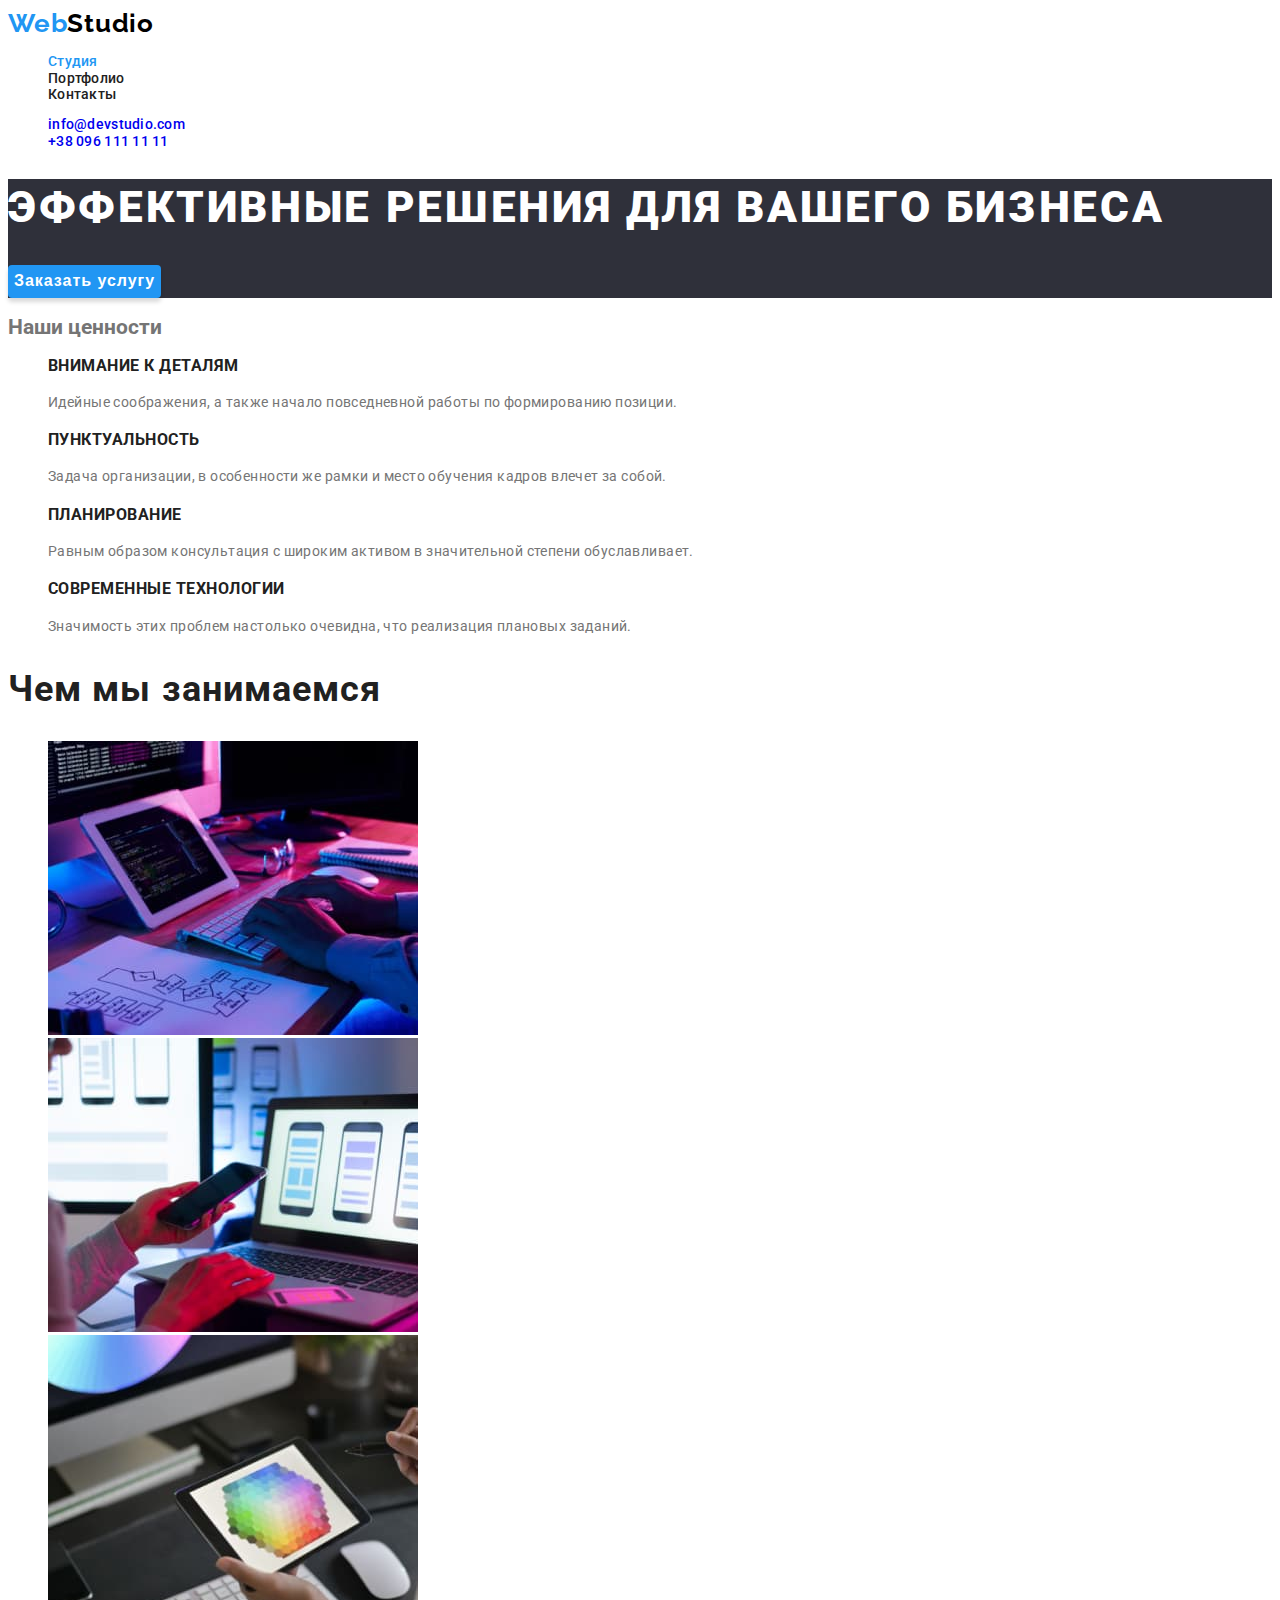
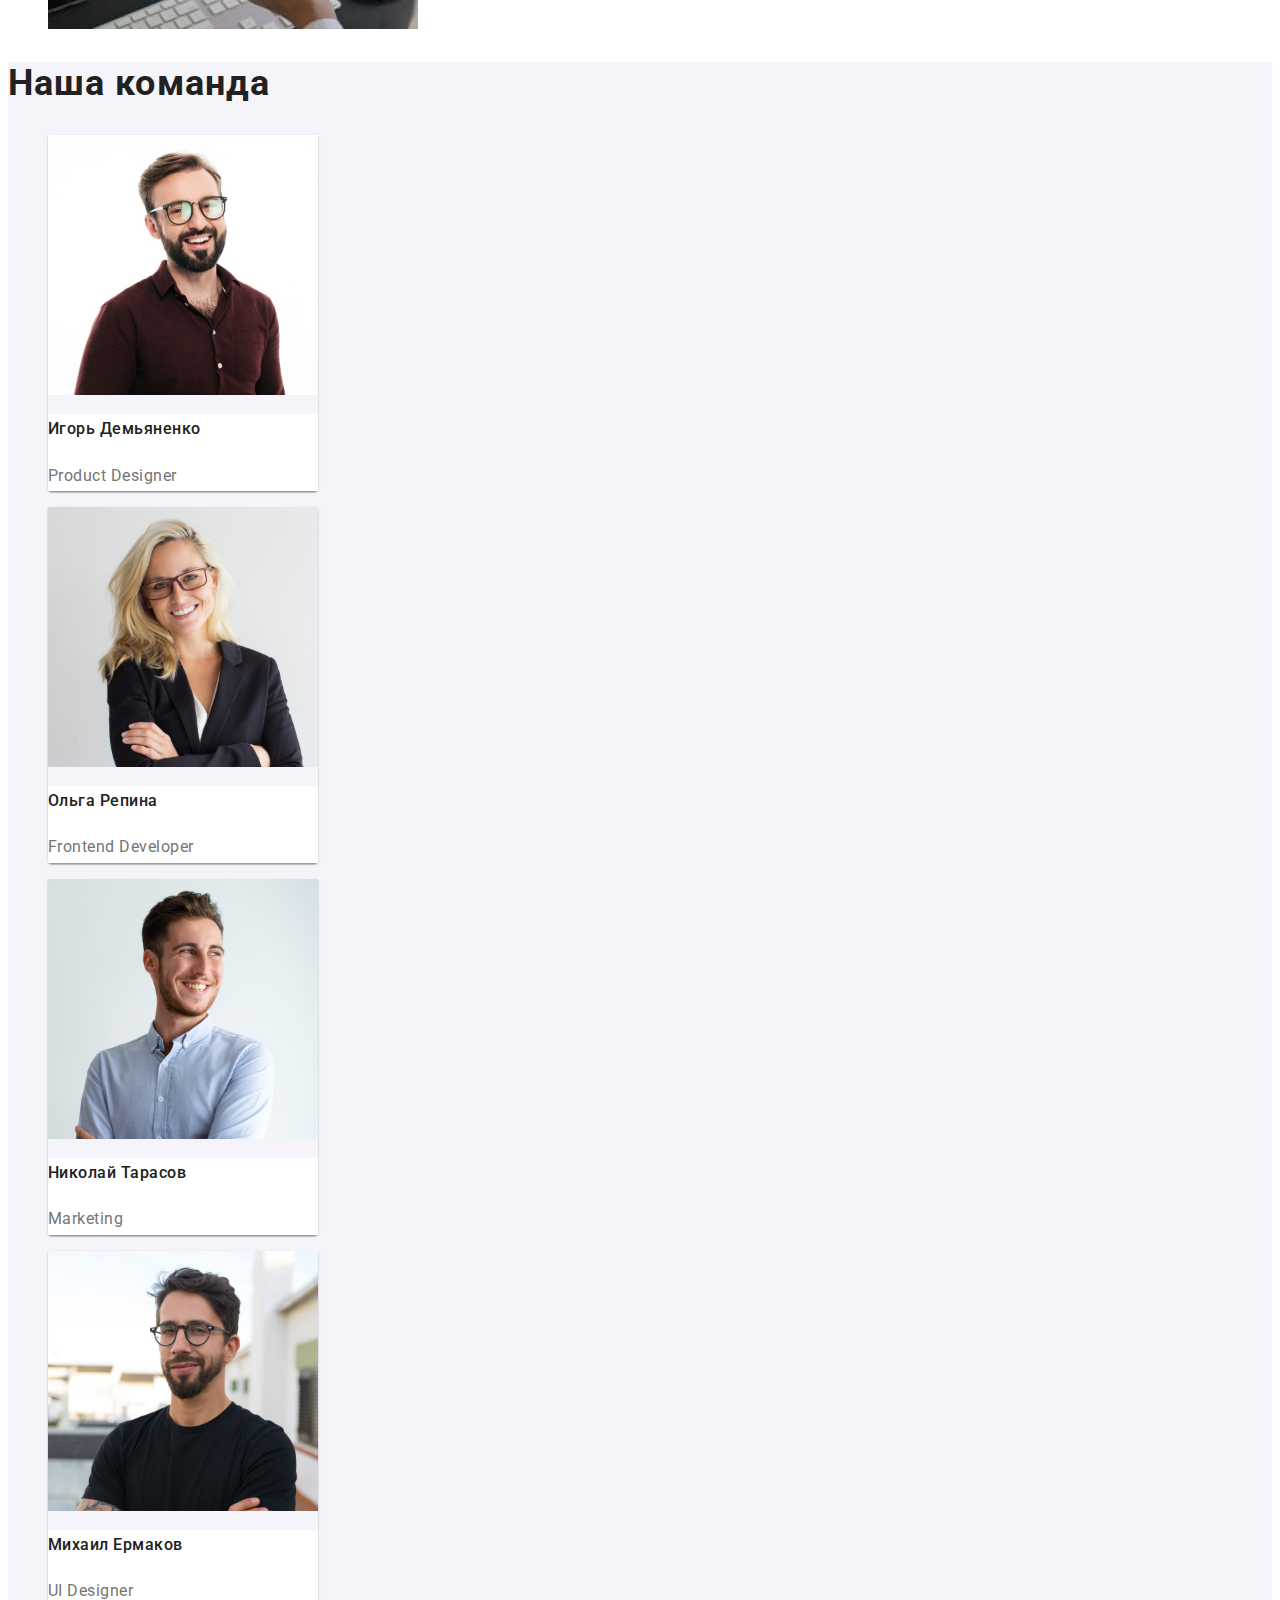
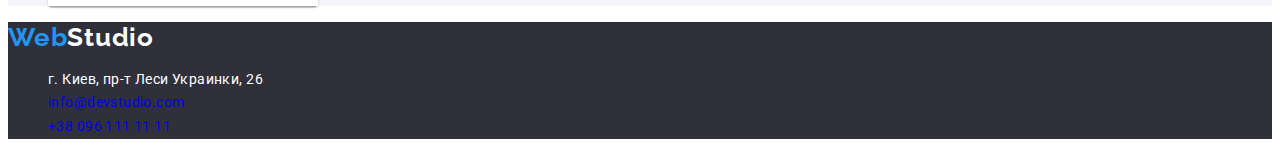
==== index.html @ 566d735e "first commit" ====
<!DOCTYPE html>
<html lang="ru">

<head>
	<meta charset="UTF-8">
	<meta http-equiv="X-UA-Compatible" content="IE=edge">
	<meta name="viewport" content="width=device-width, initial-scale=1.0">
	<title>WebStudio</title>
	<link rel="stylesheet" href="./css/style.css">
</head>

<body>
	<header class="header">
		<div class="container">
			<nav class="navigation">
				<a class="logo" href="/"><span>Web</span>Studio</a>
				<ul class="menu">
					<li class="menu-item active-page"><a href="#">Студия</a></li>
					<li class="menu-item"><a href="portfolio.html">Портфолио</a></li>
					<li class="menu-item"><a href="#">Контакты</a></li>
				</ul>
			</nav>
			<ul class="contacts">
				<li class="contacts-item"><a href="mailto:info@devstudio.com">info@devstudio.com</a></li>
				<li class="contacts-item"><a href="tel:+380961111111">+38 096 111 11 11</a></li>
			</ul>
		</div>
	</header>
	<main class="main">
		<section class="banner">
			<h1 class="banner-title">Эффективные решения для вашего бизнеса</h1>
			<button class="banner-btn" type="button">Заказать услугу</button>
		</section>
		<section class="our-values">
			<h2 class="our-values-title">Наши ценности</h2>
			<ul class="our-values-list">
				<li class="our-values-list-item">
					<h3 class="our-values-list-item-title">Внимание к деталям</h3>
					<p class="our-values-list-item-text">Идейные соображения, а также начало повседневной работы по
						формированию позиции.</p>
				</li>
				<li class="our-values-list-item">
					<h3 class="our-values-list-item-title">Пунктуальность</h3>
					<p class="our-values-list-item-text">Задача организации, в особенности же рамки и место обучения кадров
						влечет за собой.</p>
				</li>
				<li class="our-values-list-item">
					<h3 class="our-values-list-item-title">Планирование</h3>
					<p class="our-values-list-item-text">Равным образом консультация с широким активом в значительной степени
						обуславливает.</p>
				</li>
				<li class="our-values-list-item">
					<h3 class="our-values-list-item-title">Современные технологии</h3>
					<p class="our-values-list-item-text">Значимость этих проблем настолько очевидна, что реализация плановых
						заданий.</p>
				</li>
			</ul>
		</section>
		<section class="work">
			<h2 class="work-title">Чем мы занимаемся</h2>
			<ul class="work-list">
				<li class="work-list-item">
					<img src="./images/image.jpg" alt="img" width="370">
				</li>
				<li class="work-list-item">
					<img src="./images/image-1.jpg" alt="img" width="370">
				</li>
				<li class="work-list-item">
					<img src="./images/image-2.jpg" alt="img" width="370">
				</li>
			</ul>
		</section>
		<section class="team">
			<h2 class="team-title">Наша команда</h2>
			<ul class="team-list">
				<li class="team-list-item">
					<img src="./images/man.jpg" alt="img" width="270">
					<div class="team-list-item-description">
						<h3 class="team-list-item-title">Игорь Демьяненко</h3>
						<p class="team-list-item-text">Product Designer</p>
					</div>
				</li>
				<li class="team-list-item">
					<img src="./images/man-1.jpg" alt="img" width="270">
					<div class="team-list-item-description">
						<h3 class="team-list-item-title">Ольга Репина</h3>
						<p class="team-list-item-text">Frontend Developer</p>
					</div>
				</li>
				<li class="team-list-item">
					<img src="./images/man-2.jpg" alt="img" width="270">
					<div class="team-list-item-description">
						<h3 class="team-list-item-title">Николай Тарасов</h3>
						<p class="team-list-item-text">Marketing</p>
					</div>
				</li>
				<li class="team-list-item">
					<img src="./images/man-3.jpg" alt="img" width="270">
					<div class="team-list-item-description">
						<h3 class="team-list-item-title">Михаил Ермаков</h3>
						<p class="team-list-item-text">UI Designer</p>
					</div>
				</li>
			</ul>
		</section>
	</main>
	<footer class="footer">
		<div class="logo-wrapper">
			<a class="logo logo-footer" href="/"><span>Web</span>Studio</a>
		</div>
		<address class="footer-contacts">
			<ul class="footer-contacts-list">
				<li class="footer-contacts-list-item"><a href="https://goo.gl/maps/7mdq3XpmU91wZmcYA">г. Киев, пр-т Леси Украинки, 26</a></li>
				<li class="footer-contacts-list-item"><a href="mailto:info@devstudio.com">info@devstudio.com</a></li>
				<li class="footer-contacts-list-item"><a href="tel:+380961111111">+38 096 111 11 11</a></li>
			</ul>
		</address>
	</footer>
</body>

</html>
---- css/style.css ----
@import url('https://fonts.googleapis.com/css2?family=Raleway:wght@700&family=Roboto:wght@400;500;700;900&display=swap');

:root {
	--main-bgd-color: #E5E5E5;
	--accent: #2196F3;
	--main-text-color: #757575;
	--title-color: #212121;
	--white: #fff;
	--black: #000;
	--bgd-accent: #2F303A;
	--bgd-accent-team: #F5F4FA;
}

body {
	font-family: 'Roboto', sans-serif;
	font-size: 14px;
	font-weight: 400;
	color: var(--main-text-color);
}

.logo {
	font-family: 'Raleway', sans-serif;
	font-weight: 700;
	font-size: 26px;
	line-height: 1.2;
	letter-spacing: 0.03em;
	color: var(--black);
	text-decoration: none;
}

.logo span {
	color: var(--accent);
}

.menu {
	list-style-type: none;
}

.menu-item a {
	color: var(--title-color);
	font-weight: 500;
	line-height: 1.1;
	letter-spacing: 0.02em;
	text-decoration: none;
}

.active-page a {
	color: var(--accent);
}

.contacts {
	list-style-type: none;
}

.contacts-item a {
	font-weight: 500;
	line-height: 1.1;
	letter-spacing: 0.02em;
	text-decoration: none;
}

.menu-item a:hover,
.menu-item a:focus,
.contacts-item a:hover,
.contacts-item a:focus {
	color: var(--accent);
}

.banner {
	background-color: var(--bgd-accent);
}

.banner-title {
	color: var(--white);
	font-weight: 900;
	font-size: 44px;
	line-height: 1.3;
	letter-spacing: 0.06em;
	text-transform: uppercase;
}

.banner-btn {
	color: var(--white);
	font-weight: 700;
	font-size: 16px;
	line-height: 1.9;
	letter-spacing: 0.06em;
	background-color: var(--accent);
	cursor: pointer;
	border: none;
	box-shadow: 0px 4px 4px #00000026;
	border-radius: 4px;
}

.banner-btn:hover {
	text-decoration: underline;
}

.our-values-list {
	list-style-type: none;
}

.our-values-list-item-title {
	font-weight: 700;
	line-height: 1.1;
	letter-spacing: 0.03em;
	text-transform: uppercase;
	color: var(--title-color);
}

.our-values-list-item-text {
	line-height: 1.7;
	letter-spacing: 0.03em;
}

.work-title {
	font-weight: 700;
	font-size: 36px;
	line-height: 1.2;
	letter-spacing: 0.03em;
	color: var(--title-color);
}

.work-list {
	list-style-type: none;
}

.team {
	background-color: var(--bgd-accent-team);
}

.team-title {
	font-weight: 700;
	font-size: 36px;
	line-height: 1.2;
	letter-spacing: 0.03em;
	color: var(--title-color);
}

.team-list {
	list-style-type: none;
}

.team-list-item {
	width: 270px;
	box-shadow: 0px 1px 3px rgba(0, 0, 0, 0.12), 0px 1px 1px rgba(0, 0, 0, 0.14), 0px 2px 1px rgba(0, 0, 0, 0.2);
	border-radius: 0px 0px 4px 4px;
}

.team-list-item-description {
	background-color: var(--white);
}

.team-list-item-title {
	font-weight: 500;
	font-size: 16px;
	line-height: 1.9;
	letter-spacing: 0.03em;
	color: var(--title-color);
}

.team-list-item-text {
	font-size: 16px;
	line-height: 1.9;
	letter-spacing: 0.03em;
}

.footer {
	background-color: var(--bgd-accent);
}

.logo-footer {
	color: var(--white);
}

.footer-contacts-list {
	list-style-type: none;
}

.footer-contacts-list-item a {
	line-height: 1.7;
	letter-spacing: 0.03em;
	text-decoration: none;
	font-style: normal;
}

.footer-contacts-list-item:first-child a {
	color: var(--white);
}

.footer-contacts-list-item a:hover,
.footer-contacts-list-item:first-child a:hover {
	color: var(--accent);
}

/* Portfolio */

.portfolio-buttons-list {
	list-style-type: none;
}

.portfolio-buttons-list-item-btn {
	font-weight: 500;
	font-size: 16px;
	line-height: 1.6;
	letter-spacing: 0.03em;
	color: var(--title-color);
	background-color: var(--bgd-accent-team);
	cursor: pointer;
}

.portfolio-buttons-list-item button:hover,
.portfolio-buttons-list-item button:active {
	background-color: var(--accent);
}

.portfolio-active-btn {
	background-color: var(--accent);
}

.portfolio-cards-list {
	list-style-type: none;
}

.portfolio-cards-list-item {
	width: 370px;
	background: var(--white);
	border: 1px solid #EEEEEE;
}

.portfolio-cards-list-item-title {
	font-weight: 700;
	font-size: 18px;
	line-height: 2;
	letter-spacing: 0.06em;
	color: var(--title-color);
}
.portfolio-cards-list-item-text{
	font-size: 16px;
	line-height: 1.9;
	letter-spacing: 0.03em;
}
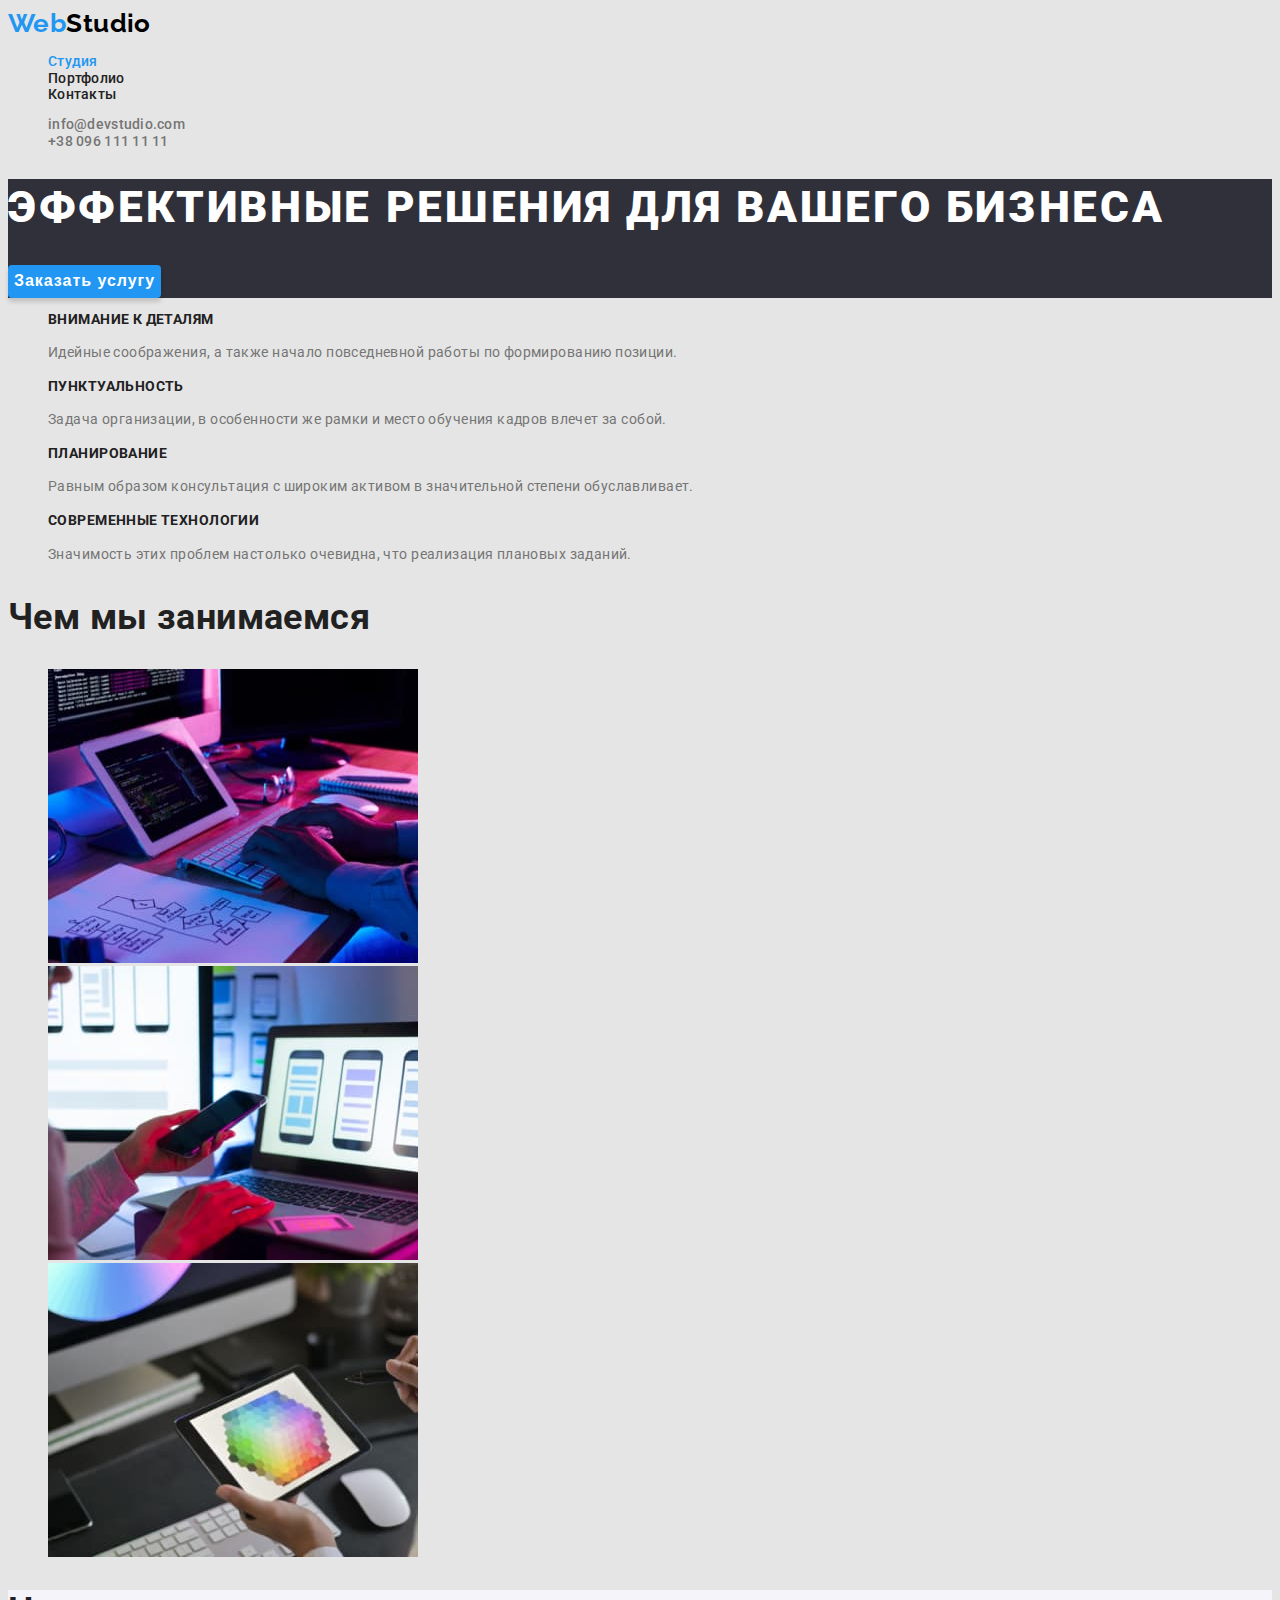
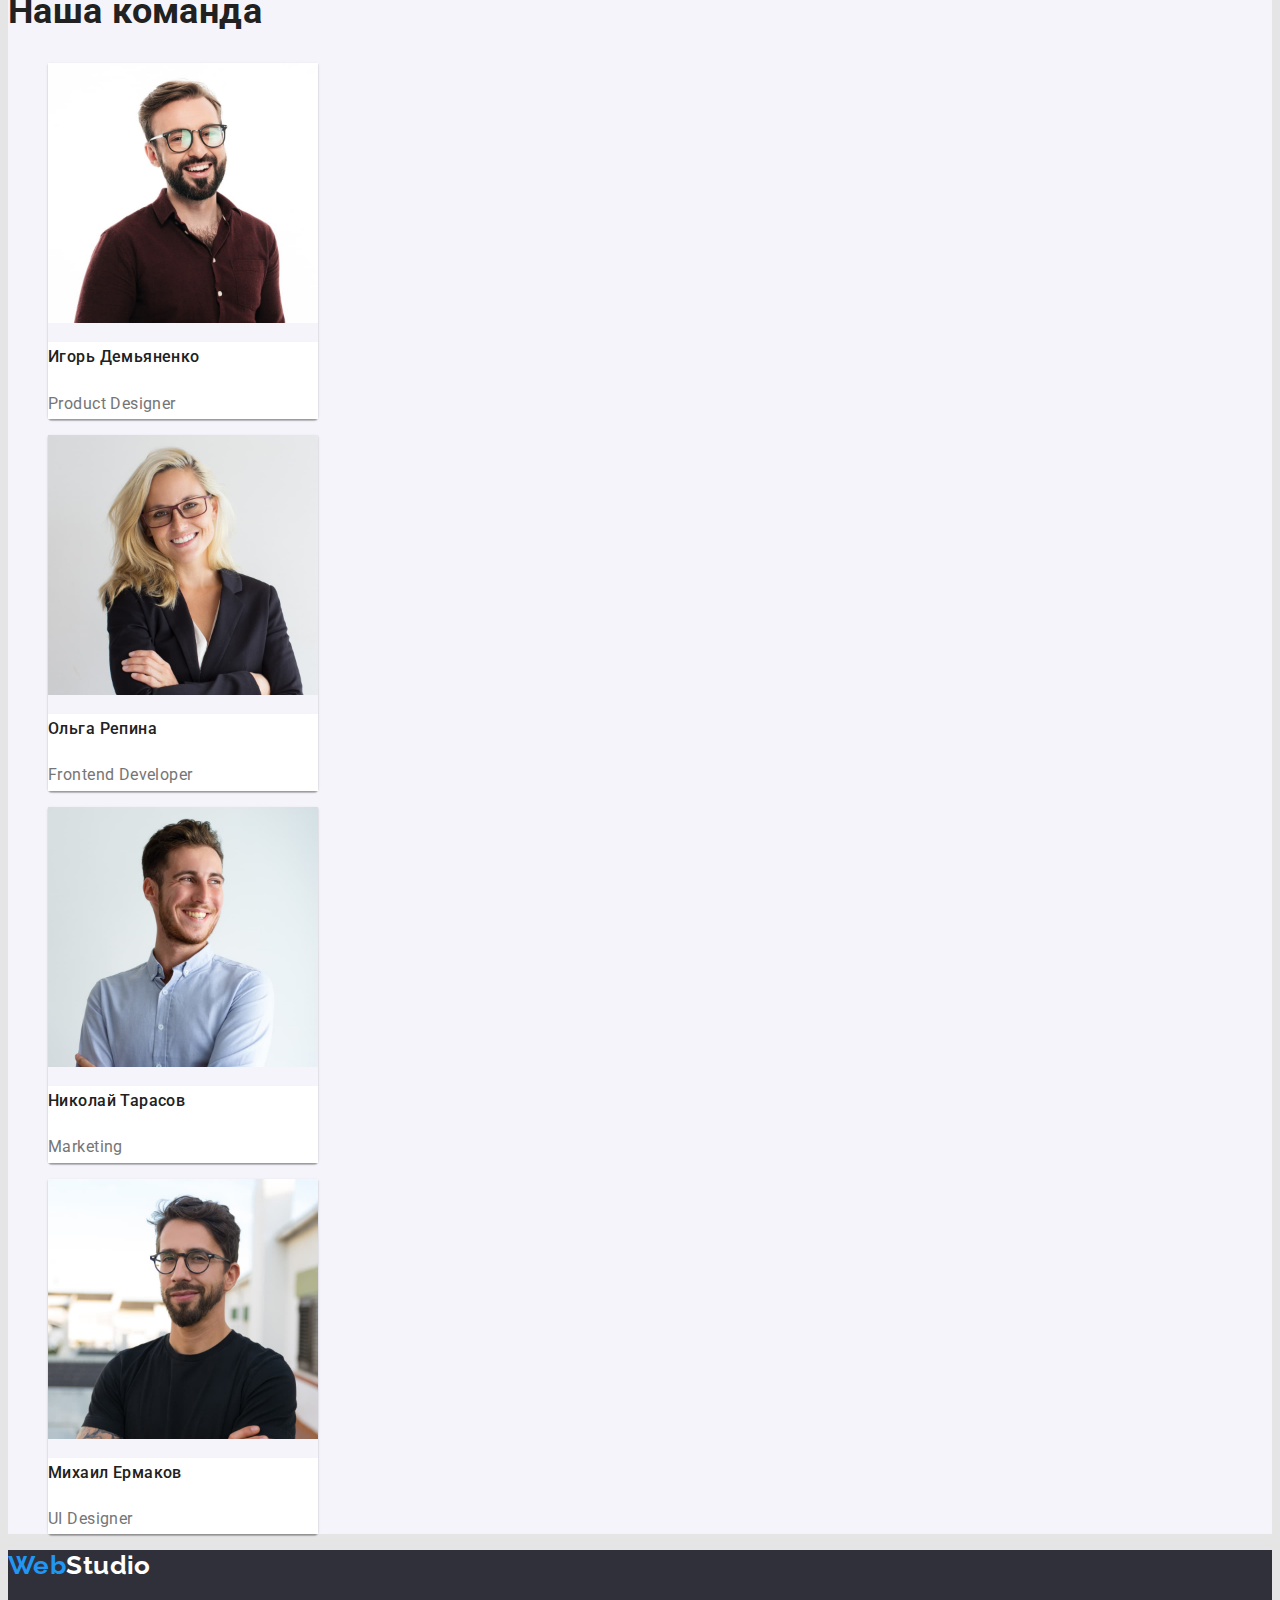
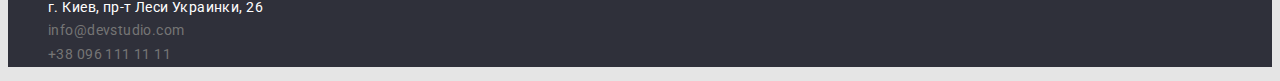
==== commit 322b82bd: "bugs is fixed" ====
--- a/index.html
+++ b/index.html
@@ -6,6 +6,7 @@
 	<meta http-equiv="X-UA-Compatible" content="IE=edge">
 	<meta name="viewport" content="width=device-width, initial-scale=1.0">
 	<title>WebStudio</title>
+	<link href="https://fonts.googleapis.com/css2?family=Raleway:wght@700&family=Roboto:wght@400;500;700;900&display=swap" rel="stylesheet"> 
 	<link rel="stylesheet" href="./css/style.css">
 </head>
 
@@ -13,10 +14,10 @@
 	<header class="header">
 		<div class="container">
 			<nav class="navigation">
-				<a class="logo" href="/"><span>Web</span>Studio</a>
+				<a class="logo" href="./index.html"><span>Web</span>Studio</a>
 				<ul class="menu">
-					<li class="menu-item active-page"><a href="#">Студия</a></li>
-					<li class="menu-item"><a href="portfolio.html">Портфолио</a></li>
+					<li class="menu-item active-page"><a href="./index.html">Студия</a></li>
+					<li class="menu-item"><a href="./portfolio.html">Портфолио</a></li>
 					<li class="menu-item"><a href="#">Контакты</a></li>
 				</ul>
 			</nav>
@@ -32,7 +33,7 @@
 			<button class="banner-btn" type="button">Заказать услугу</button>
 		</section>
 		<section class="our-values">
-			<h2 class="our-values-title">Наши ценности</h2>
+			<h2 class="hidden-title">Наши ценности</h2>
 			<ul class="our-values-list">
 				<li class="our-values-list-item">
 					<h3 class="our-values-list-item-title">Внимание к деталям</h3>
@@ -57,7 +58,7 @@
 			</ul>
 		</section>
 		<section class="work">
-			<h2 class="work-title">Чем мы занимаемся</h2>
+			<h2 class="section-title">Чем мы занимаемся</h2>
 			<ul class="work-list">
 				<li class="work-list-item">
 					<img src="./images/image.jpg" alt="img" width="370">
@@ -71,7 +72,7 @@
 			</ul>
 		</section>
 		<section class="team">
-			<h2 class="team-title">Наша команда</h2>
+			<h2 class="section-title">Наша команда</h2>
 			<ul class="team-list">
 				<li class="team-list-item">
 					<img src="./images/man.jpg" alt="img" width="270">
@@ -110,7 +111,7 @@
 		</div>
 		<address class="footer-contacts">
 			<ul class="footer-contacts-list">
-				<li class="footer-contacts-list-item"><a href="https://goo.gl/maps/7mdq3XpmU91wZmcYA">г. Киев, пр-т Леси Украинки, 26</a></li>
+				<li class="footer-contacts-list-item"><a href="https://goo.gl/maps/piqngm7oDQpEDh6u6" target="_blank" rel="noopener nofollow noreferrer">г. Киев, пр-т Леси Украинки, 26</a></li>
 				<li class="footer-contacts-list-item"><a href="mailto:info@devstudio.com">info@devstudio.com</a></li>
 				<li class="footer-contacts-list-item"><a href="tel:+380961111111">+38 096 111 11 11</a></li>
 			</ul>
--- a/css/style.css
+++ b/css/style.css
@@ -1,12 +1,10 @@
-@import url('https://fonts.googleapis.com/css2?family=Raleway:wght@700&family=Roboto:wght@400;500;700;900&display=swap');
-
 :root {
 	--main-bgd-color: #E5E5E5;
 	--accent: #2196F3;
 	--main-text-color: #757575;
 	--title-color: #212121;
-	--white: #fff;
-	--black: #000;
+	--white: #ffffff;
+	--black: #000000;
 	--bgd-accent: #2F303A;
 	--bgd-accent-team: #F5F4FA;
 }
@@ -14,8 +12,23 @@
 body {
 	font-family: 'Roboto', sans-serif;
 	font-size: 14px;
-	font-weight: 400;
 	color: var(--main-text-color);
+	background-color: var(--main-bgd-color);
+	letter-spacing: 0.03em;
+}
+
+.hidden-title {
+	position: absolute;
+	width: 1px;
+	height: 1px;
+	margin: -1px;
+	border: 0;
+	padding: 0;
+
+	white-space: nowrap;
+	clip-path: inset(100%);
+	clip: rect(0 0 0 0);
+	overflow: hidden;
 }
 
 .logo {
@@ -23,7 +36,6 @@
 	font-weight: 700;
 	font-size: 26px;
 	line-height: 1.2;
-	letter-spacing: 0.03em;
 	color: var(--black);
 	text-decoration: none;
 }
@@ -57,6 +69,7 @@
 	line-height: 1.1;
 	letter-spacing: 0.02em;
 	text-decoration: none;
+	color: var(--main-text-color);
 }
 
 .menu-item a:hover,
@@ -101,23 +114,19 @@
 }
 
 .our-values-list-item-title {
-	font-weight: 700;
+	font-size: 14px;
 	line-height: 1.1;
-	letter-spacing: 0.03em;
 	text-transform: uppercase;
 	color: var(--title-color);
 }
 
 .our-values-list-item-text {
 	line-height: 1.7;
-	letter-spacing: 0.03em;
-}
-
-.work-title {
-	font-weight: 700;
+}
+
+.section-title {
 	font-size: 36px;
 	line-height: 1.2;
-	letter-spacing: 0.03em;
 	color: var(--title-color);
 }
 
@@ -127,14 +136,6 @@
 
 .team {
 	background-color: var(--bgd-accent-team);
-}
-
-.team-title {
-	font-weight: 700;
-	font-size: 36px;
-	line-height: 1.2;
-	letter-spacing: 0.03em;
-	color: var(--title-color);
 }
 
 .team-list {
@@ -155,14 +156,12 @@
 	font-weight: 500;
 	font-size: 16px;
 	line-height: 1.9;
-	letter-spacing: 0.03em;
 	color: var(--title-color);
 }
 
 .team-list-item-text {
 	font-size: 16px;
 	line-height: 1.9;
-	letter-spacing: 0.03em;
 }
 
 .footer {
@@ -179,9 +178,9 @@
 
 .footer-contacts-list-item a {
 	line-height: 1.7;
-	letter-spacing: 0.03em;
 	text-decoration: none;
 	font-style: normal;
+	color: var(--main-text-color);
 }
 
 .footer-contacts-list-item:first-child a {
@@ -189,8 +188,13 @@
 }
 
 .footer-contacts-list-item a:hover,
-.footer-contacts-list-item:first-child a:hover {
-	color: var(--accent);
+.footer-contacts-list-item a:focus {
+	color: var(--accent);
+}
+
+.footer-contacts-list-item:first-child a:hover,
+.footer-contacts-list-item:first-child a:focus {
+	color: var(--white);
 }
 
 /* Portfolio */
@@ -200,10 +204,10 @@
 }
 
 .portfolio-buttons-list-item-btn {
+	font-family: inherit;
 	font-weight: 500;
 	font-size: 16px;
 	line-height: 1.6;
-	letter-spacing: 0.03em;
 	color: var(--title-color);
 	background-color: var(--bgd-accent-team);
 	cursor: pointer;
@@ -229,14 +233,13 @@
 }
 
 .portfolio-cards-list-item-title {
-	font-weight: 700;
 	font-size: 18px;
 	line-height: 2;
 	letter-spacing: 0.06em;
 	color: var(--title-color);
 }
-.portfolio-cards-list-item-text{
-	font-size: 16px;
-	line-height: 1.9;
-	letter-spacing: 0.03em;
-}
+
+.portfolio-cards-list-item-text {
+	font-size: 16px;
+	line-height: 1.9;
+}